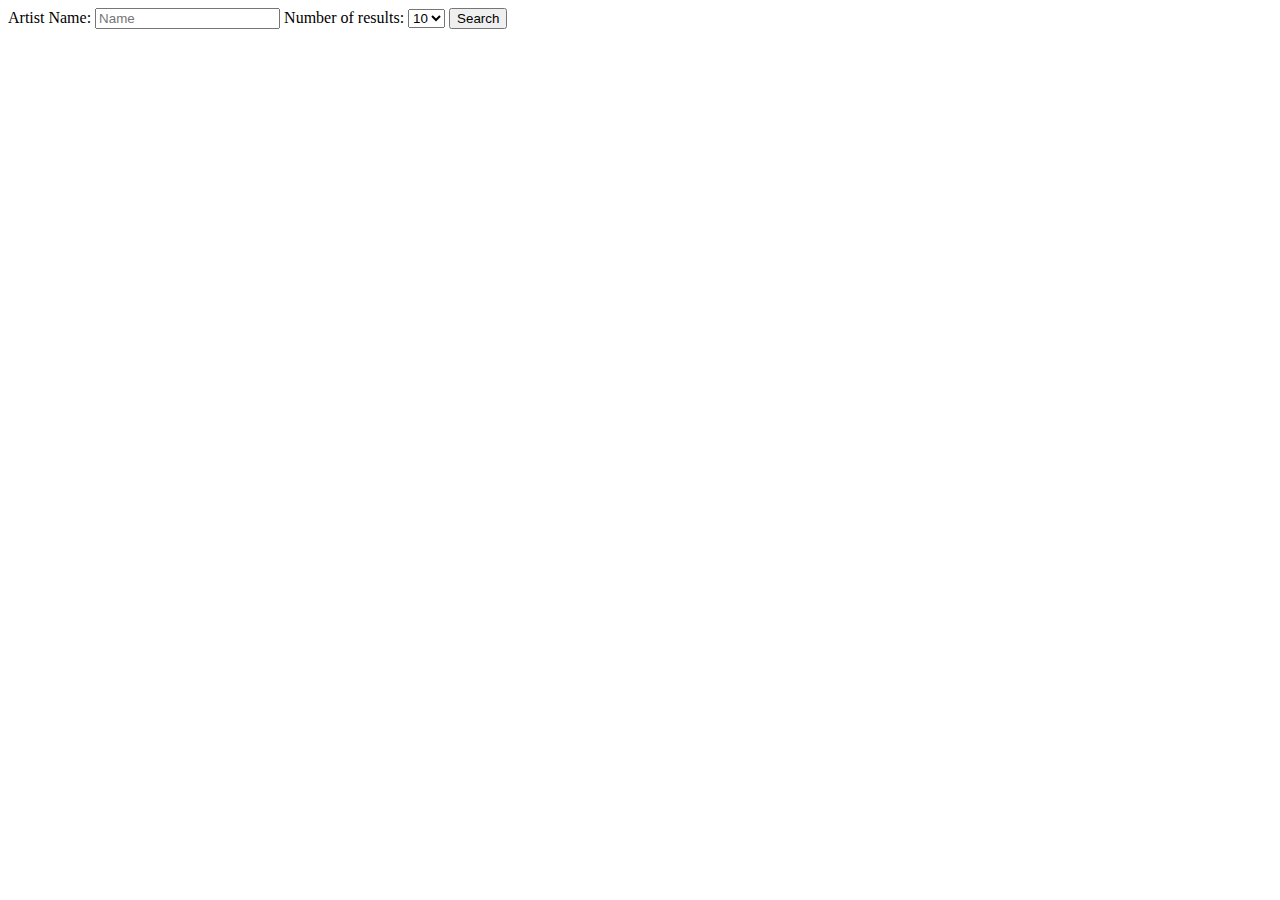
==== index.html @ b0f83460 "Initial commit" ====
<!DOCTYPE html>
<html lang="en">
<head>
    <meta charset="UTF-8">
    <title>iTunes Thing</title>
    <script src="https://ajax.aspnetcdn.com/ajax/jQuery/jquery-3.3.1.min.js"></script>
    <script src="script.js"></script>
    <link rel="stylesheet" href="styles.css">
</head>
<body>
Artist Name:
<input type="text" id="artist" placeholder="Name">

Number of results:
<select id="options">
    <option id="10">10</option>
    <option id="25">25</option>
    <option id="50">50</option>
</select>

<button id="submit">Search</button>

<div id="container">
    <div id="songName"></div>
</div>
</body>
</html>
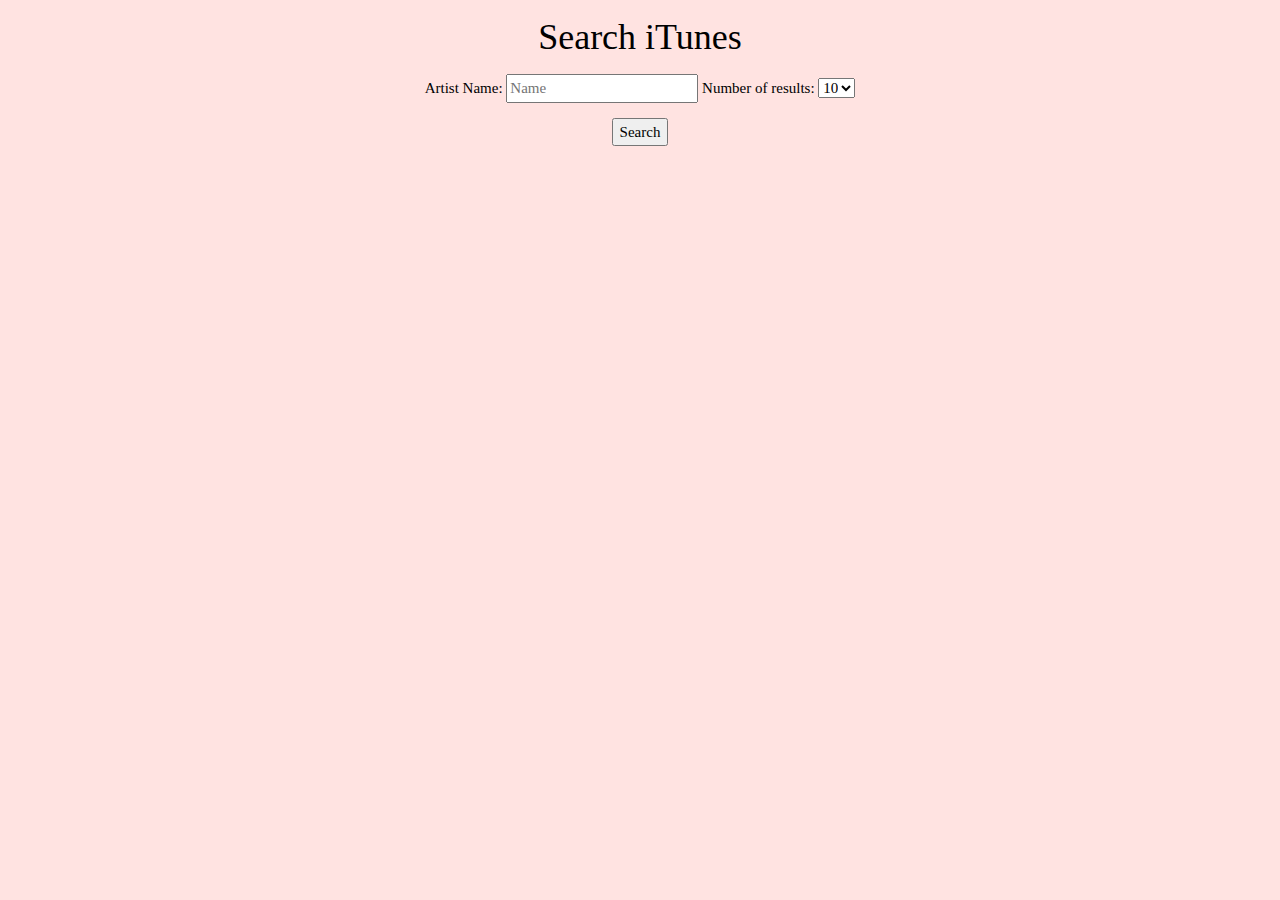
==== commit d26b204d: "don't know what goes on" ====
--- a/index.html
+++ b/index.html
@@ -6,22 +6,26 @@
     <script src="https://ajax.aspnetcdn.com/ajax/jQuery/jquery-3.3.1.min.js"></script>
     <script src="script.js"></script>
     <link rel="stylesheet" href="styles.css">
+    <link rel="stylesheet" href="https://www.w3schools.com/w3css/4/w3.css">
 </head>
-<body>
-Artist Name:
-<input type="text" id="artist" placeholder="Name">
+<body class="w3-comic">
+<h1 class="w3-comic">Search iTunes</h1>
+<div id="UI">
+    Artist Name:
+    <input type="text" id="artist" placeholder="Name">
 
-Number of results:
-<select id="options">
-    <option id="10">10</option>
-    <option id="25">25</option>
-    <option id="50">50</option>
-</select>
+    Number of results:
+    <select id="options">
+        <option id="10">10</option>
+        <option id="25">25</option>
+        <option id="50">50</option>
+    </select><br>
+</div>
 
 <button id="submit">Search</button>
 
-<div id="container">
-    <div id="songName"></div>
-</div>
+<div id="container" class="w3-comic"></div>
+
+
 </body>
 </html>--- a/styles.css
+++ b/styles.css
@@ -0,0 +1,40 @@
+audio,img {
+    margin-left: auto;
+    margin-right: auto;
+}
+
+tr:nth-child(even) {background-color: #ffe3e1;}
+tr:hover {background-color:#f5f5f5;}
+
+body {
+    text-align: center;
+    margin-top: 10px;
+    background-color: #ffe3e1;
+}
+
+button {
+    position: relative;
+    top: 15px;
+    bottom: 10px;
+}
+
+#UI {
+    position: relative;
+    margin-top: 10px;
+}
+
+table {
+    position: relative;
+    margin-top: 10px;
+    background-color: #e4cac8;
+    width: 100%;
+}
+
+.w3-comic{
+    font-family: "Comic Sans MS";
+}
+
+#container{
+    position: relative;
+    top: 30px;
+}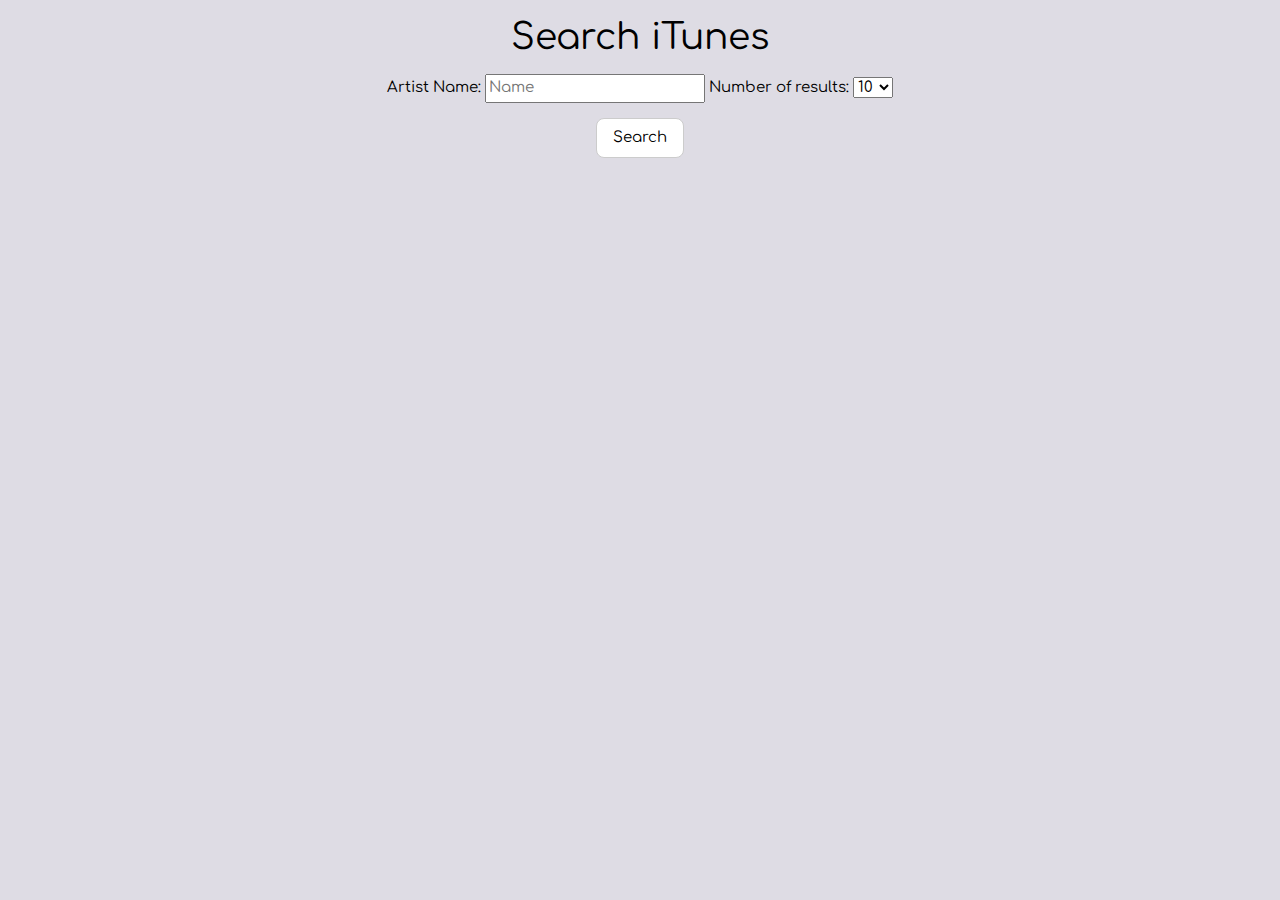
==== commit faf700b9: "final commit" ====
--- a/index.html
+++ b/index.html
@@ -7,9 +7,10 @@
     <script src="script.js"></script>
     <link rel="stylesheet" href="styles.css">
     <link rel="stylesheet" href="https://www.w3schools.com/w3css/4/w3.css">
+    <link href='https://fonts.googleapis.com/css?family=Comfortaa' rel='stylesheet'>
 </head>
-<body class="w3-comic">
-<h1 class="w3-comic">Search iTunes</h1>
+<body class="w3-comfort">
+<h1 class="w3-comfort">Search iTunes</h1>
 <div id="UI">
     Artist Name:
     <input type="text" id="artist" placeholder="Name">
@@ -22,9 +23,9 @@
     </select><br>
 </div>
 
-<button id="submit">Search</button>
+<button class="w3-btn w3-white w3-border w3-round-large" id="submit">Search</button>
 
-<div id="container" class="w3-comic"></div>
+<div id="container" class="w3-comfort"></div>
 
 
 </body>
--- a/styles.css
+++ b/styles.css
@@ -1,15 +1,14 @@
-audio,img {
-    margin-left: auto;
-    margin-right: auto;
+img {
+    position: relative;
+    top: 5px;
 }
 
-tr:nth-child(even) {background-color: #ffe3e1;}
-tr:hover {background-color:#f5f5f5;}
+tr:nth-child(even) {background-color: #e8fffd;}
 
 body {
     text-align: center;
     margin-top: 10px;
-    background-color: #ffe3e1;
+    background-color: #dedce4;
 }
 
 button {
@@ -26,15 +25,20 @@
 table {
     position: relative;
     margin-top: 10px;
-    background-color: #e4cac8;
+    background-color: #cbc9d0;
     width: 100%;
 }
 
-.w3-comic{
-    font-family: "Comic Sans MS";
+.w3-comfort{
+    font-family: 'Comfortaa';
 }
 
 #container{
     position: relative;
     top: 30px;
+}
+
+.audio{
+    position: relative;
+    top: 25px;
 }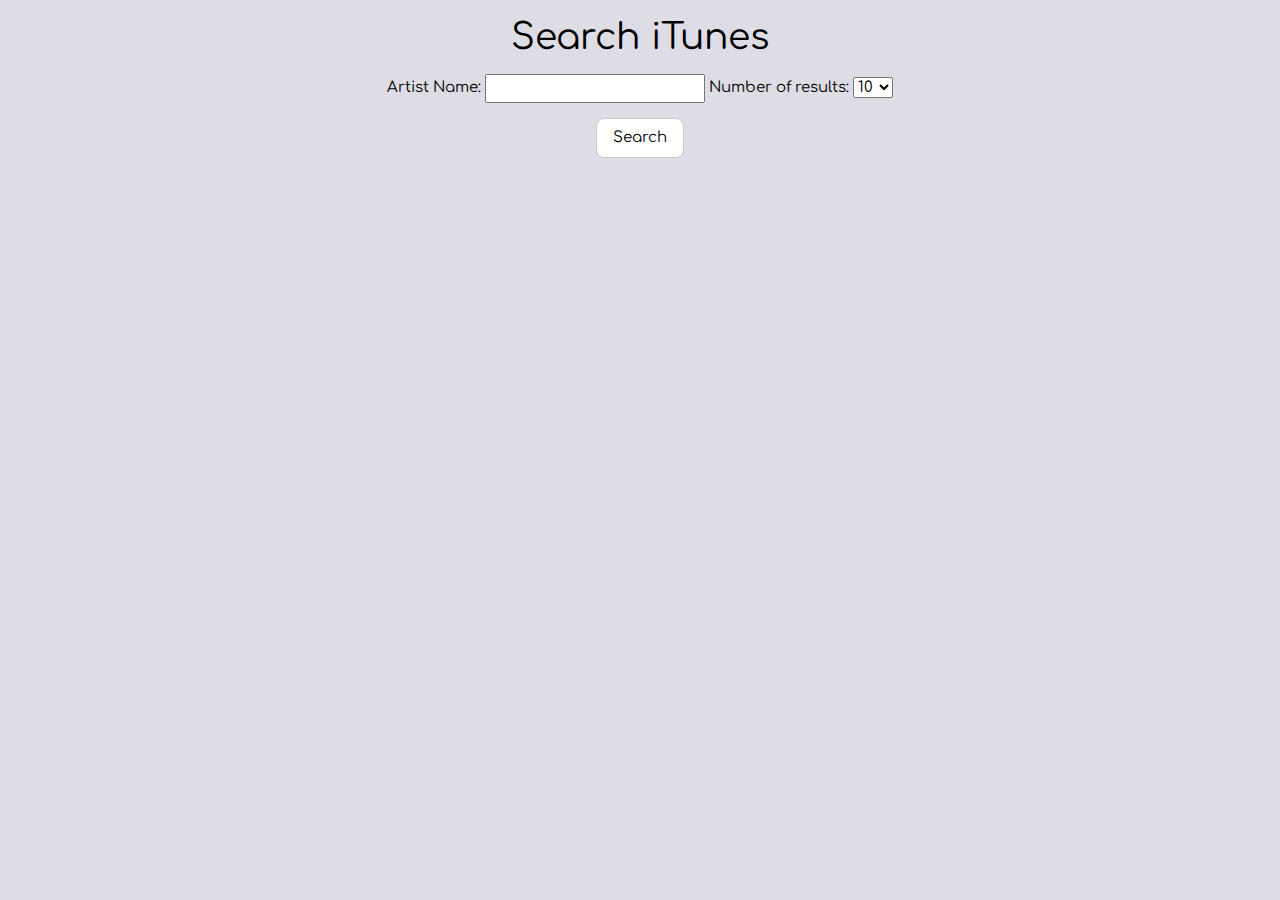
==== commit 89da2037: "FINAL FINAL COMMIT YAY" ====
--- a/index.html
+++ b/index.html
@@ -13,7 +13,7 @@
 <h1 class="w3-comfort">Search iTunes</h1>
 <div id="UI">
     Artist Name:
-    <input type="text" id="artist" placeholder="Name">
+    <input type="text" id="artist">
 
     Number of results:
     <select id="options">
@@ -26,7 +26,5 @@
 <button class="w3-btn w3-white w3-border w3-round-large" id="submit">Search</button>
 
 <div id="container" class="w3-comfort"></div>
-
-
 </body>
 </html>--- a/styles.css
+++ b/styles.css
@@ -2,8 +2,6 @@
     position: relative;
     top: 5px;
 }
-
-tr:nth-child(even) {background-color: #e8fffd;}
 
 body {
     text-align: center;
